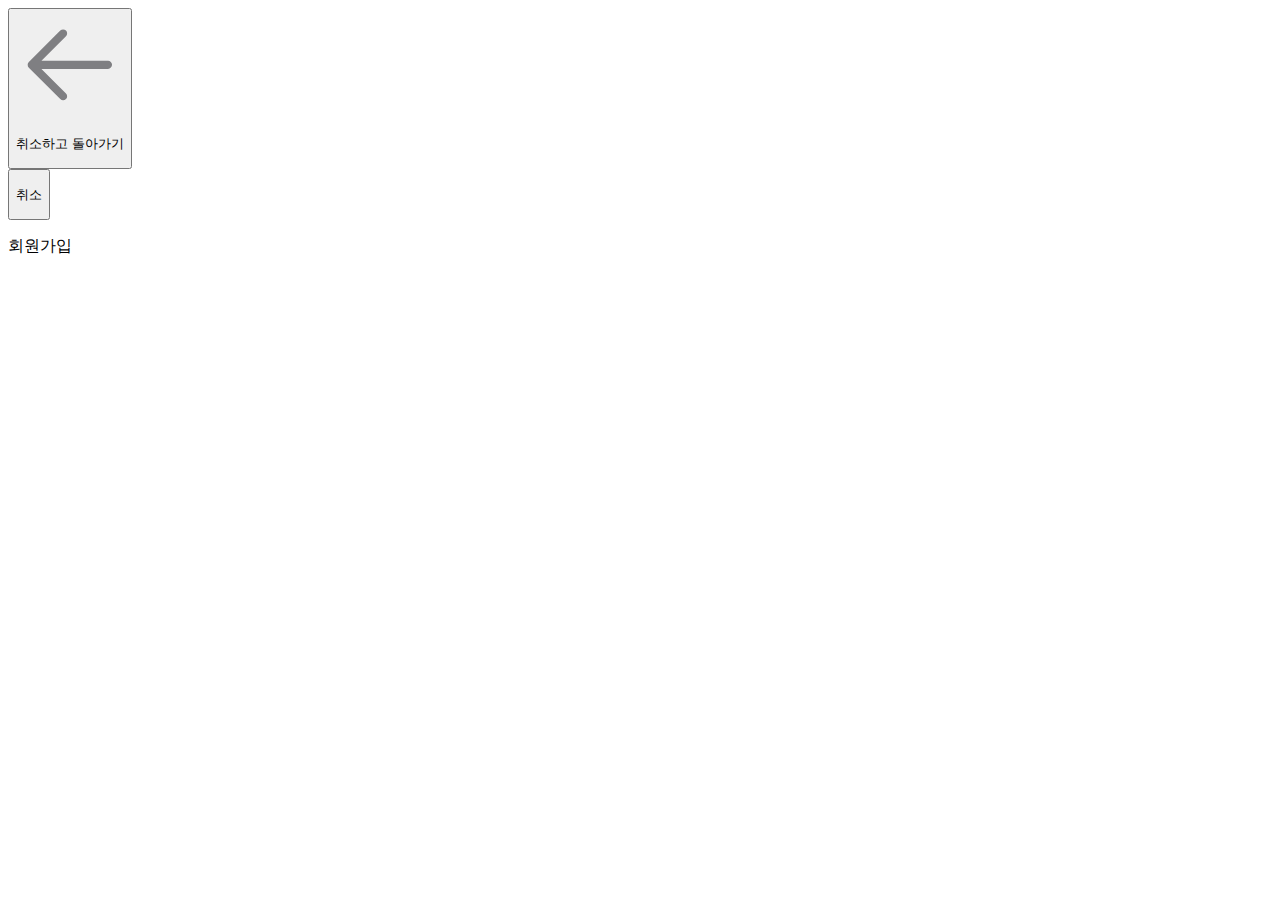
==== html/join.html @ 069e660c "회원가입 클론코딩" ====
<!DOCTYPE html>
<html lang="en">
  <head>
    <meta charset="UTF-8" />
    <meta http-equiv="X-UA-Compatible" content="IE=edge" />
    <meta name="viewport" content="width=device-width, initial-scale=1.0" />
    <title>회원가입</title>
    <link rel="stylesheet" href="/join.css" />
    <link rel="stylesheet" href="/global.css" />
  </head>
  <body>
    <!-- 전체 섹션 -->
    <section class="main_section">
      <!-- 되돌아가기 버튼 -->
      <div class="top_div">
        <button type="button" class="pre_btn">
          <span class="btn_img">
            <svg
              viewBox="0 0 24 24"
              color="rgba(55, 56, 60, 0.61)"
              class="btn_img_svg"
            >
              <path
                fill-rule="evenodd"
                clip-rule="evenodd"
                fill="rgba(55, 56, 60, 0.61)"
                d="M2.8637 11.3635C2.51223 11.715 2.51223 12.2848 2.8637 12.6363L9.8637 19.6363C10.2152 19.9878 10.785 19.9878 11.1365 19.6363C11.488 19.2848 11.488 18.715 11.1365 18.3635L5.67289 12.8999H20.5001C20.9972 12.8999 21.4001 12.497 21.4001 11.9999C21.4001 11.5028 20.9972 11.0999 20.5001 11.0999L5.67289 11.0999L11.1365 5.6363C11.488 5.28483 11.488 4.71498 11.1365 4.36351C10.785 4.01203 10.2152 4.01203 9.8637 4.36351L2.8637 11.3635Z"
              ></path>
            </svg>
          </span>
          <p class="pre_btn_lang">취소하고 돌아가기</p>
        </button>
      </div>
      <!-- 회원가입 섹션 -->
      <div class="main_div">
        <!-- 머릿말 -->
        <div class="join_header">
          <div class="fst_div">
            <button type="button" class="fst_btn">
              <p class="fst_btn_p">취소</p>
            </button>
          </div>
          <div class="scd_div">
            <p class="scd_div_p">회원가입</p>
          </div>
          <div class="trd_div"></div>
        </div>
        <!-- 입력 단 -->
        <div class="join_input_container">
            <form class="join_input_form">
                <div></div>
                <div></div>
                <div></div>
                <div></div>
                <div></div>
                <div></div>
            </form>
        </div>
      </div>
    </section>
  </body>
</html>
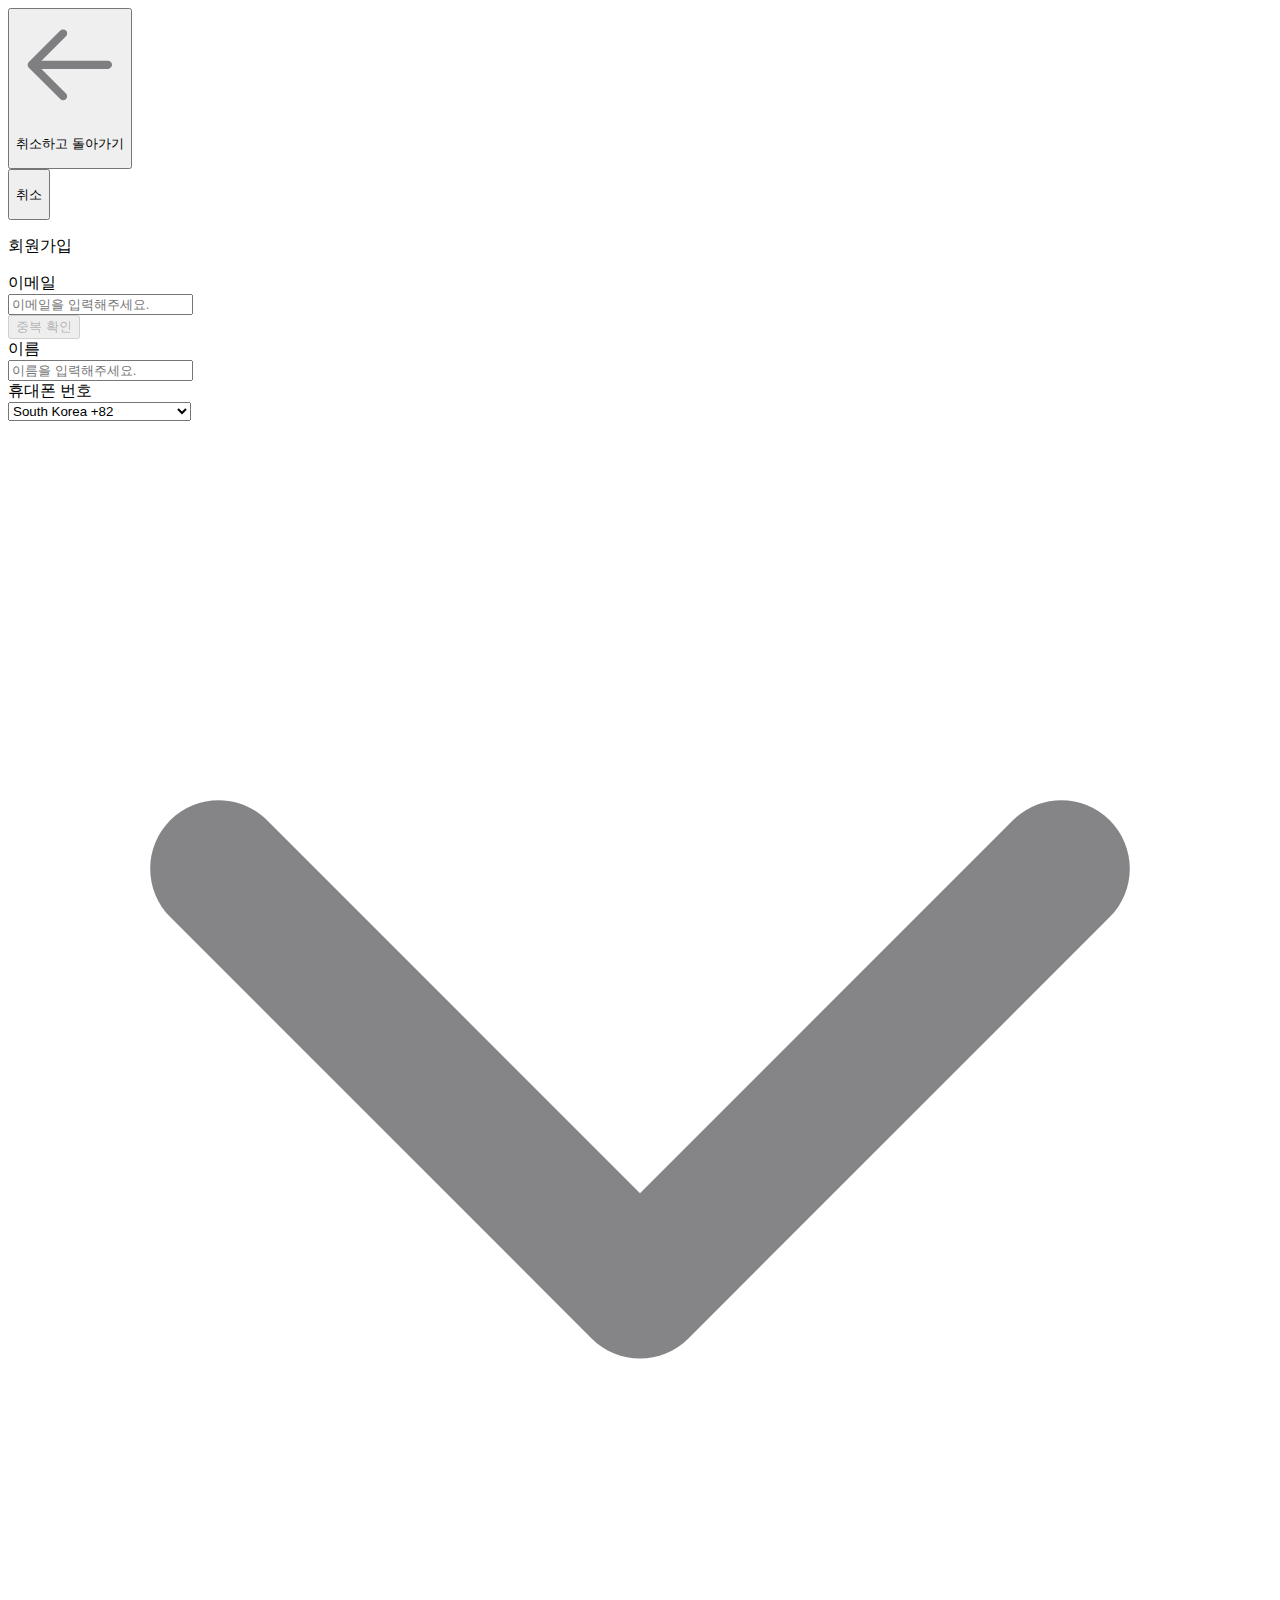
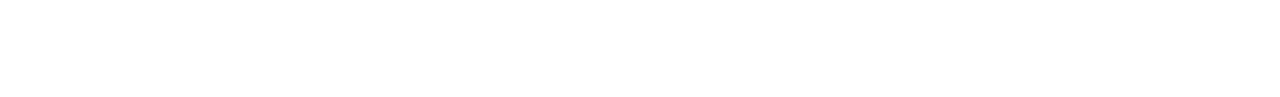
==== commit a21361d6: "회원가입 화면 수정" ====
--- a/html/join.html
+++ b/html/join.html
@@ -47,14 +47,244 @@
         </div>
         <!-- 입력 단 -->
         <div class="join_input_container">
-            <form class="join_input_form">
+          <form class="join_input_form">
+            <div>
+              <!-- 이메일 입력 -->
+              <div class="join_email">
+                <div class="email_input">
+                  <div class="email_write">
+                    <label for="email" class="email_label">이메일</label>
+                  </div>
+                  <input
+                    type="email"
+                    placeholder="이메일을 입력해주세요."
+                    name="email"
+                    autocomplete="new-password"
+                    class="email_real_input"
+                  />
+                </div>
+                <button type="button" disabled class="email_check">
+                  <span class="email_check_span">중복 확인</span>
+                </button>
+              </div>
+              <div class="join_under"></div>
+            </div>
+            <!-- 이름 입력 -->
+            <div class="join_email">
+              <div class="email_input">
+                <div class="email_write">
+                  <label for="userName" class="email_label">이름</label>
+                </div>
+              </div>
+              <input
+                type="text"
+                placeholder="이름을 입력해주세요."
+                name="userName"
+                autocomplete="new-password"
+                class="email_real_input"
+              />
+            </div>
+            <div class="join_email">
+              <div class="email_input">
+                <div class="email_write">
+                  <label for="userPhone" class="email_label">휴대폰 번호</label>
+                </div>
+              </div>
+              <div class="join_phone">
+                <div class="nation_num">
+                  <select class="nation_num_selcect">
+                    <option value="KR">South Korea +82</option>
+                    <option value="JP">Japan +81</option>
+                    <option value="TW">Taiwan +886</option>
+                    <option value="HK">Hong Kong +852</option>
+                    <option value="SG">Singapore +65</option>
+                    <option value="AF">Afghanistan +93</option>
+                    <option value="AL">Albania +355</option>
+                    <option value="DZ">Algeria +213</option>
+                    <option value="AO">Angola +244</option>
+                    <option value="AR">Argentina +54</option>
+                    <option value="AM">Armenia +374</option>
+                    <option value="AW">Aruba +297</option>
+                    <option value="AU">Australia +61</option>
+                    <option value="AT">Austria +43</option>
+                    <option value="AZ">Azerbaijan +994</option>
+                    <option value="BH">Bahrain +973</option>
+                    <option value="BD">Bangladesh +880</option>
+                    <option value="BY">Belarus +375</option>
+                    <option value="BE">Belgium +32</option>
+                    <option value="BZ">Belize +501</option>
+                    <option value="BJ">Benin +229</option>
+                    <option value="BT">Bhutan +975</option>
+                    <option value="BO">Bolivia +591</option>
+                    <option value="BW">Botswana +267</option>
+                    <option value="BR">Brazil +55</option>
+                    <option value="BN">Brunei +673</option>
+                    <option value="BG">Bulgaria +359</option>
+                    <option value="BF">Burkina Faso +226</option>
+                    <option value="KH">Cambodia +855</option>
+                    <option value="CM">Cameroon +237</option>
+                    <option value="CA">Canada +1</option>
+                    <option value="CL">Chile +56</option>
+                    <option value="CN">China +86</option>
+                    <option value="CX">Christmas Island +61</option>
+                    <option value="CC">Cocos Islands +61</option>
+                    <option value="CO">Colombia +57</option>
+                    <option value="KM">Comoros +269</option>
+                    <option value="CR">Costa Rica +506</option>
+                    <option value="HR">Croatia +385</option>
+                    <option value="CU">Cuba +53</option>
+                    <option value="CW">Curacao +599</option>
+                    <option value="CY">Cyprus +357</option>
+                    <option value="CZ">Czech Republic +420</option>
+                    <option value="DK">Denmark +45</option>
+                    <option value="DJ">Djibouti +253</option>
+                    <option value="EC">Ecuador +593</option>
+                    <option value="EG">Egypt +20</option>
+                    <option value="SV">El Salvador +503</option>
+                    <option value="GQ">Equatorial Guinea +240</option>
+                    <option value="EE">Estonia +372</option>
+                    <option value="ET">Ethiopia +251</option>
+                    <option value="FO">Faroe Islands +298</option>
+                    <option value="FJ">Fiji +679</option>
+                    <option value="FI">Finland +358</option>
+                    <option value="FR">France +33</option>
+                    <option value="PF">French Polynesia +689</option>
+                    <option value="GM">Gambia +220</option>
+                    <option value="GE">Georgia +995</option>
+                    <option value="DE">Germany +49</option>
+                    <option value="GH">Ghana +233</option>
+                    <option value="GR">Greece +30</option>
+                    <option value="GL">Greenland +299</option>
+                    <option value="GT">Guatemala +502</option>
+                    <option value="GN">Guinea +224</option>
+                    <option value="GY">Guyana +592</option>
+                    <option value="HT">Haiti +509</option>
+                    <option value="HN">Honduras +504</option>
+                    <option value="HU">Hungary +36</option>
+                    <option value="IS">Iceland +354</option>
+                    <option value="IN">India +91</option>
+                    <option value="ID">Indonesia +62</option>
+                    <option value="IR">Iran +98</option>
+                    <option value="IQ">Iraq +964</option>
+                    <option value="IE">Ireland +353</option>
+                    <option value="IL">Israel +972</option>
+                    <option value="IT">Italy +39</option>
+                    <option value="JO">Jordan +962</option>
+                    <option value="KZ">Kazakhstan +7</option>
+                    <option value="KE">Kenya +254</option>
+                    <option value="XK">Kosovo +383</option>
+                    <option value="KW">Kuwait +965</option>
+                    <option value="KG">Kyrgyzstan +996</option>
+                    <option value="LA">Laos +856</option>
+                    <option value="LV">Latvia +371</option>
+                    <option value="LB">Lebanon +961</option>
+                    <option value="LY">Libya +218</option>
+                    <option value="LI">Liechtenstein +423</option>
+                    <option value="LT">Lithuania +370</option>
+                    <option value="LU">Luxembourg +352</option>
+                    <option value="MO">Macau +853</option>
+                    <option value="MK">Macedonia +389</option>
+                    <option value="MG">Madagascar +261</option>
+                    <option value="MW">Malawi +265</option>
+                    <option value="MY">Malaysia +60</option>
+                    <option value="MV">Maldives +960</option>
+                    <option value="ML">Mali +223</option>
+                    <option value="MT">Malta +356</option>
+                    <option value="MH">Marshall Islands +692</option>
+                    <option value="MR">Mauritania +222</option>
+                    <option value="MU">Mauritius +230</option>
+                    <option value="MX">Mexico +52</option>
+                    <option value="MD">Moldova +373</option>
+                    <option value="MN">Mongolia +976</option>
+                    <option value="ME">Montenegro +382</option>
+                    <option value="MA">Morocco +212</option>
+                    <option value="MZ">Mozambique +258</option>
+                    <option value="MM">Myanmar +95</option>
+                    <option value="NA">Namibia +264</option>
+                    <option value="NP">Nepal +977</option>
+                    <option value="NL">Netherlands +31</option>
+                    <option value="NC">New Caledonia +687</option>
+                    <option value="NZ">New Zealand +64</option>
+                    <option value="NI">Nicaragua +505</option>
+                    <option value="NE">Niger +227</option>
+                    <option value="NG">Nigeria +234</option>
+                    <option value="NO">Norway +47</option>
+                    <option value="OM">Oman +968</option>
+                    <option value="PK">Pakistan +92</option>
+                    <option value="PW">Palau +680</option>
+                    <option value="PS">Palestine +970</option>
+                    <option value="PA">Panama +507</option>
+                    <option value="PG">Papua New Guinea +675</option>
+                    <option value="PY">Paraguay +595</option>
+                    <option value="PE">Peru +51</option>
+                    <option value="PH">Philippines +63</option>
+                    <option value="PL">Poland +48</option>
+                    <option value="PT">Portugal +351</option>
+                    <option value="QA">Qatar +974</option>
+                    <option value="RE">Reunion +262</option>
+                    <option value="RO">Romania +40</option>
+                    <option value="RU">Russia +7</option>
+                    <option value="RW">Rwanda +250</option>
+                    <option value="WS">Samoa +685</option>
+                    <option value="SA">Saudi Arabia +966</option>
+                    <option value="SN">Senegal +221</option>
+                    <option value="RS">Serbia +381</option>
+                    <option value="SC">Seychelles +248</option>
+                    <option value="SL">Sierra Leone +232</option>
+                    <option value="SK">Slovakia +421</option>
+                    <option value="SI">Slovenia +386</option>
+                    <option value="SB">Solomon Islands +677</option>
+                    <option value="SO">Somalia +252</option>
+                    <option value="ZA">South Africa +27</option>
+                    <option value="SS">South Sudan +211</option>
+                    <option value="ES">Spain +34</option>
+                    <option value="LK">Sri Lanka +94</option>
+                    <option value="SD">Sudan +249</option>
+                    <option value="SR">Suriname +597</option>
+                    <option value="SE">Sweden +46</option>
+                    <option value="CH">Switzerland +41</option>
+                    <option value="SY">Syria +963</option>
+                    <option value="TJ">Tajikistan +992</option>
+                    <option value="TZ">Tanzania +255</option>
+                    <option value="TH">Thailand +66</option>
+                    <option value="TG">Togo +228</option>
+                    <option value="TO">Tonga +676</option>
+                    <option value="TN">Tunisia +216</option>
+                    <option value="TR">Turkey +90</option>
+                    <option value="TM">Turkmenistan +993</option>
+                    <option value="UG">Uganda +256</option>
+                    <option value="UA">Ukraine +380</option>
+                    <option value="AE">United Arab Emirates +971</option>
+                    <option value="GB">United Kingdom +44</option>
+                    <option value="US">United States +1</option>
+                    <option value="UY">Uruguay +598</option>
+                    <option value="UZ">Uzbekistan +998</option>
+                    <option value="VU">Vanuatu +678</option>
+                    <option value="VE">Venezuela +58</option>
+                    <option value="VN">Vietnam +84</option>
+                    <option value="YE">Yemen +967</option>
+                    <option value="ZM">Zambia +260</option>
+                    <option value="ZW">Zimbabwe +263</option>
+                  </select>
+                  <div class="nation_num_check">
+                    <span class="nation_num_span">
+                      <svg viewBox="0 0 24 24" class="nation_num_svg">
+                        <path
+                          fill="rgba(55, 56, 60, 0.61)"
+                          d="M3.08071 7.58071C3.58839 7.07303 4.41151 7.07303 4.91919 7.58071L12 14.6615L19.0807 7.58071C19.5884 7.07303 20.4115 7.07303 20.9192 7.58071C21.4269 8.08839 21.4269 8.91151 20.9192 9.41919L12.9192 17.4192C12.4115 17.9269 11.5884 17.9269 11.0807 17.4192L3.08071 9.41919C2.57303 8.91151 2.57303 8.08839 3.08071 7.58071Z"
+                        ></path>
+                      </svg>
+                    </span>
+                  </div>
+                </div>
                 <div></div>
                 <div></div>
-                <div></div>
-                <div></div>
-                <div></div>
-                <div></div>
-            </form>
+              </div>
+            </div>
+            <div></div>
+            <div></div>
+            <div></div>
+          </form>
         </div>
       </div>
     </section>
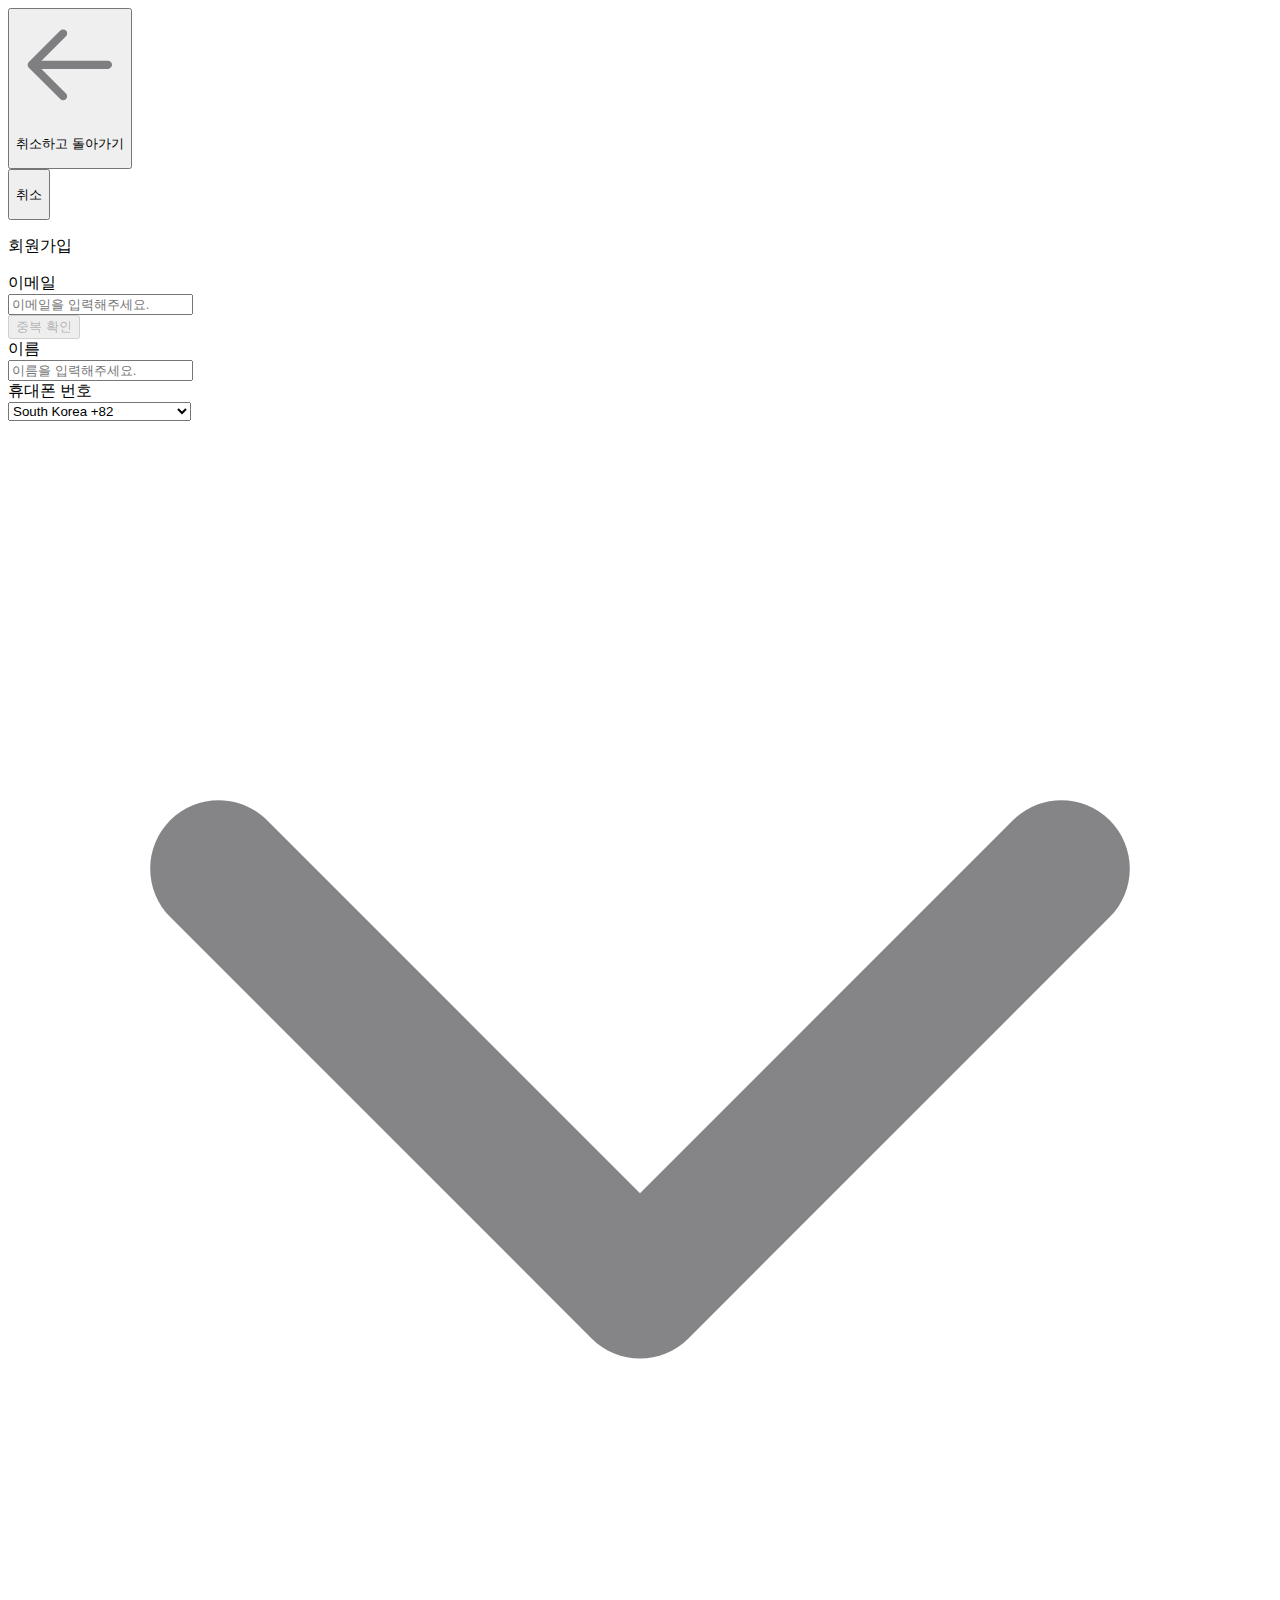
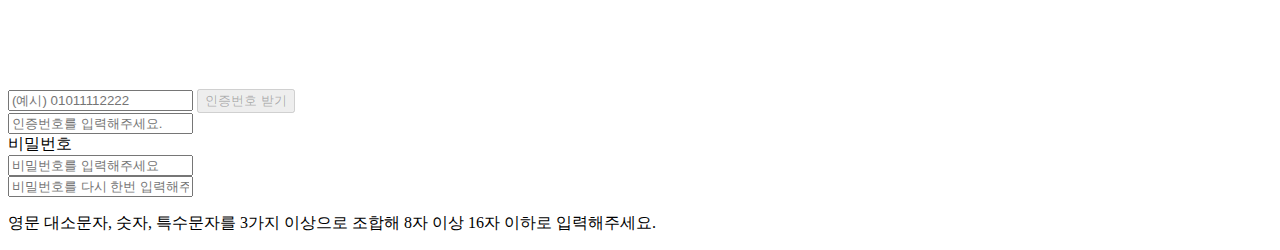
==== commit 3b608b81: "휴대폰 번호 및 비밀번호 추가" ====
--- a/html/join.html
+++ b/html/join.html
@@ -5,8 +5,8 @@
     <meta http-equiv="X-UA-Compatible" content="IE=edge" />
     <meta name="viewport" content="width=device-width, initial-scale=1.0" />
     <title>회원가입</title>
+    <link rel="stylesheet" href="/global.css" />
     <link rel="stylesheet" href="/join.css" />
-    <link rel="stylesheet" href="/global.css" />
   </head>
   <body>
     <!-- 전체 섹션 -->
@@ -84,6 +84,7 @@
                 class="email_real_input"
               />
             </div>
+            <!-- 휴대폰 번호 입력 -->
             <div class="join_email">
               <div class="email_input">
                 <div class="email_write">
@@ -277,11 +278,57 @@
                     </span>
                   </div>
                 </div>
-                <div></div>
-                <div></div>
+                <div class="number_insert">
+                  <input
+                    type="number"
+                    pattern="[0-9]*"
+                    placeholder="(예시) 01011112222"
+                    name="userPhone"
+                    autocomplete="on"
+                    class="number_input"
+                  />
+                  <button class="number_btn" type="button" disabled>
+                    <span class="number_btn_check">인증번호 받기</span>
+                  </button>
+                </div>
+                <div class="number_check_area">
+                  <input
+                    type="number"
+                    pattern="[0-9]*"
+                    placeholder="인증번호를 입력해주세요."
+                    name="authCode"
+                    readonly
+                    autocomplete="on"
+                    class="number_check"
+                  />
+                </div>
               </div>
             </div>
-            <div></div>
+            <div class="join_email">
+              <div class="email_write">
+                <label for="userPhone" class="email_label">비밀번호</label>
+              </div>
+              <div class="join_email">
+                <input
+                  class="email_real_input"
+                  type="password"
+                  placeholder="비밀번호를 입력해주세요"
+                  name="password"
+                  autocomplete="on"
+                />
+              </div>
+              <input
+                class="email_real_input"
+                type="password"
+                placeholder="비밀번호를 다시 한번 입력해주세요"
+                name="passwordCheck"
+                autocomplete="on"
+              />
+              <p class="password_warning">
+                영문 대소문자, 숫자, 특수문자를 3가지 이상으로 조합해 8자 이상
+                16자 이하로 입력해주세요.
+              </p>
+            </div>
             <div></div>
             <div></div>
           </form>
